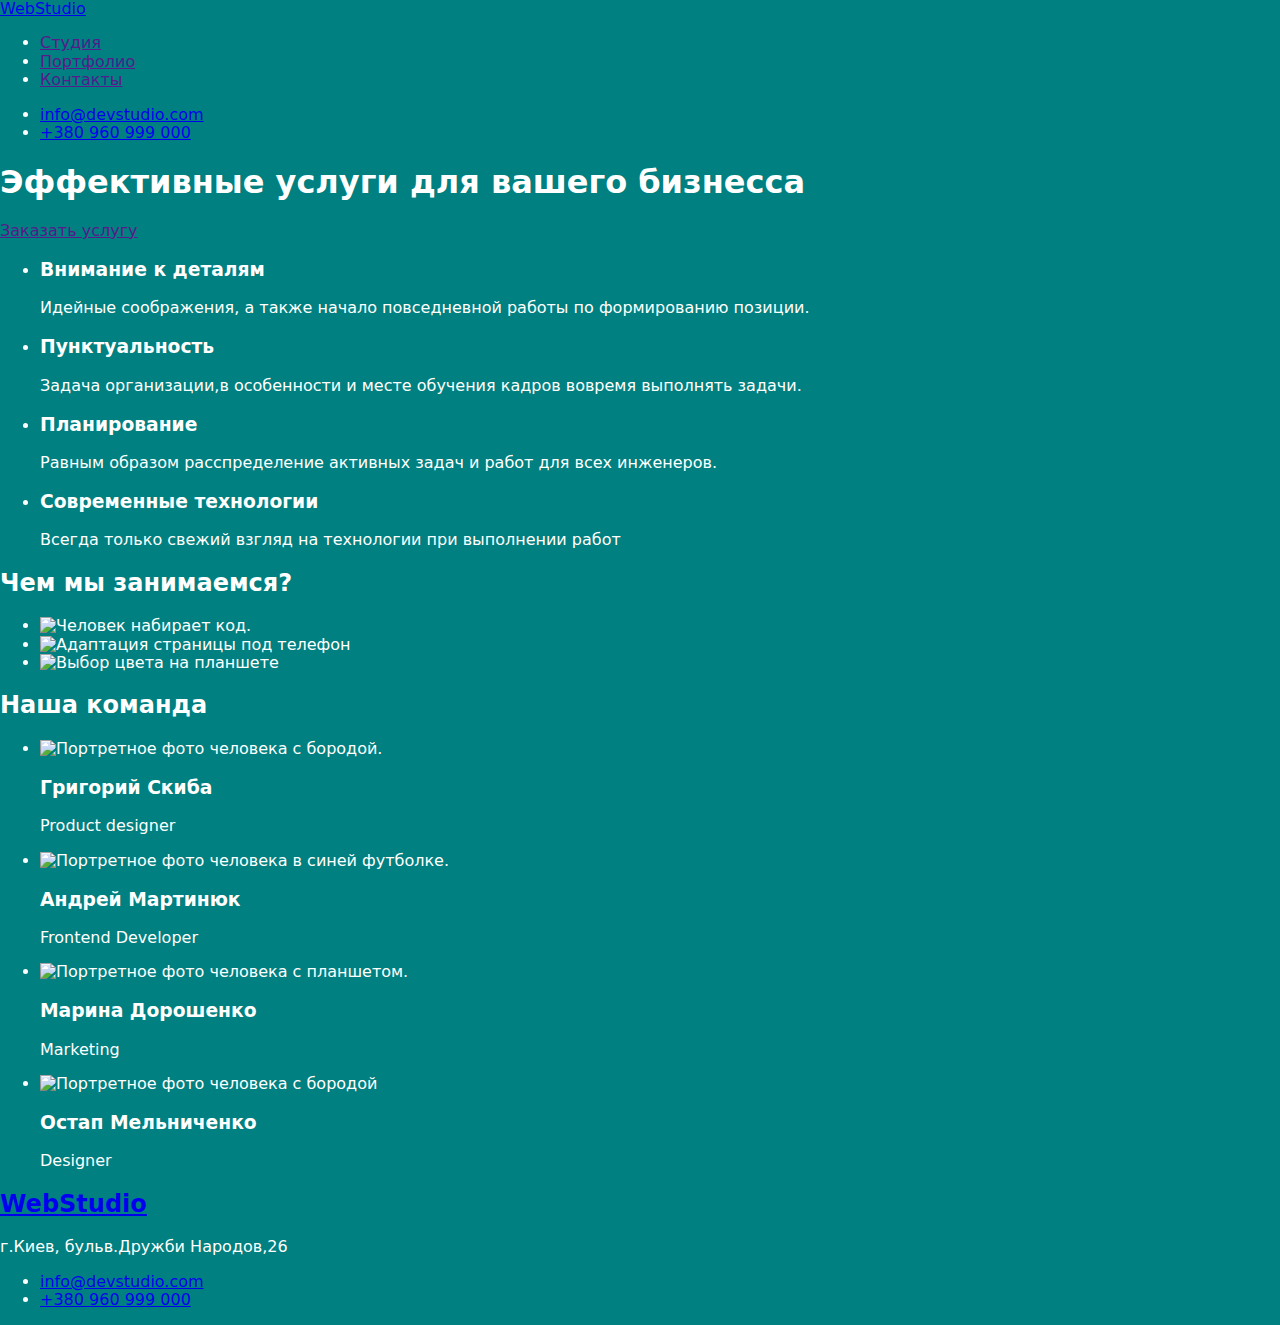
==== index.html @ 90fbcd04 "Add files via upload" ====
<!DOCTYPE html>
<html lang="en">
<head>
    <meta charset="UTF-8">
    <meta name="viewport" content="width=device-width, initial-scale=1.0">
    <title>Main</title>
    <link rel="stylesheet" href="https://cdnjs.cloudflare.com/ajax/libs/modern-normalize/1.0.0/modern-normalize.min.css">
    <link href="https://fonts.googleapis.com/css2?family=Raleway:wght@700&family=Roboto:wght@400;500;700;900&display=swap" rel="stylesheet">
    <link rel="stylesheet" href="./css/style.css">
    
</head>
<body class="page">
    <!--Шапка сайта-->
    <header>
        <nav>
            <a class="link logo-sec" href="./index.html"><span class="logo-first">Web</span>Studio</a>
            <ul class="list">
                <li><a class="link site-nav" href="">Студия</a></li>
                <li><a class="link site-nav" href="">Портфолио</a></li>
                <li><a class="link site-nav" href="">Контакты</a></li>
            </ul>
            <ul class="list">
                <li><a class="link" href="mailto:info@dewstudio.com">info@devstudio.com</a></li>
                <li><a class="link" href="tel:+380960999000">+380 960 999 000</a></li>
            </ul>
        </nav>
    </header>
    <!--Основной контент-->
    <main>
        <!--Заказать услугу-->
        <section>
            <h1 class="main">Эффективные услуги для вашего бизнесса</h1>
            <a class="link-btn" href="">Заказать услугу</a>
        </section>
        <!--Особенности-->
        <section>
            <h2 hidden>Особенности</h2>
            <ul class="list">
                <li>
                    <h3 class="item-list-header">Внимание к деталям</h3>
                    <p class="desc">Идейные соображения, а также начало повседневной работы по формированию позиции.</p>
                </li>
                <li>
                    <h3 class="item-list-header">Пунктуальность</h3>
                    <p class="desc">Задача организации,в особенности и месте обучения кадров вовремя выполнять задачи.</p>
                </li>
                <li>
                    <h3 class="item-list-header">Планирование</h3>
                    <p class="desc">Равным образом расспределение активных задач и работ для всех инженеров.</p>
                </li>
                <li>
                    <h3 class="item-list-header">Современные технологии</h3>
                    <p class="desc">Всегда только свежий взгляд на технологии при выполнении работ</p>
                </li>
            </ul>
        </section>
        <!--Специализация-->
        <section>
            <h2 class="subtitle">Чем мы занимаемся?</h2>
            <ul class="list">
                <li>
                    <img src="https://image.freepik.com/free-photo/a-businessman-sitts-at-the-table-and-works-behind-a-laptop-in-the-office-a-man-is-typing-on-a-laptop-a-message_116317-61.jpg" alt="Человек набирает код." width="370"/>
                </li>
                <li>
                    <img src="https://image.freepik.com/free-psd/laptop-computer-device-with-screen-mock-up-on-black-room_110893-1668.jpg" alt="Адаптация страницы под телефон" width="370"/>
                </li>
                <li>
                    <img src="https://image.freepik.com/free-photo/creative-graphic-designer-working-on-color-selection-and-color-swatches-drawing-on-graphics-tablet_28283-1282.jpg" alt="Выбор цвета на планшете" width="370"/>
                </li>
            </ul>
        </section>
        <!--Наша команда-->
        <section>
        <h2 class="subtitle">Наша команда</h2>
        <ul class="list">
            <li>
                <img src="https://image.freepik.com/free-photo/happy-man-with-long-thick-ginger-beard-has-friendly-smile_273609-16616.jpg" alt="Портретное фото человека с бородой." width="270"/>
                <h3>Григорий Скиба</h3>
                <p>Product designer</p>
            </li>
            <li>
                <img src="https://image.freepik.com/free-photo/bearded-portrait-of-a-young-guy-with-blue-tshirt_176420-27973.jpg" alt="Портретное фото человека в синей футболке." width="270"/>
                <h3>Андрей Мартинюк</h3>
                <p>Frontend Developer</p>
            </li>
            <li>
                <img src="https://image.freepik.com/free-photo/pretty-brunette-lady-have-a-videocall-using-wireless-headphones_231208-2823.jpg" alt="Портретное фото человека с планшетом." width="270"/>
                <h3>Марина Дорошенко</h3>
                <p>Marketing</p>
            </li>
            <li>
                <img src="https://image.freepik.com/free-photo/attractive-bearded-man-in-red-hat-with-broad-smile-showing-healthy-teeth_295783-1369.jpg" alt="Портретное фото человека с бородой" width="270"/>
                <h3>Остап Мельниченко</h3>
                <p>Designer</p>
            </li>
        </ul>    
        </section>

    </main>
    <!--Контакты-->
    <footer class="footer">
        <h2><a class="link logo-sec" href="./index.html"><span class="logo-first">Web</span>Studio</a></h2>
        <p class="adress">г.Киев, бульв.Дружби Народов,26</p>
        <ul class="list">
            <li><a class="link contact" href="mailto:info@dewstudio.com">info@devstudio.com</a></li>
            <li><a class="link contact" href="tel:+380960999000">+380 960 999 000</a></li>
        </ul>
    </footer>
</body>
</html>
---- css/style.css ----
body {
    background-color: teal;
    color: #fff;

}
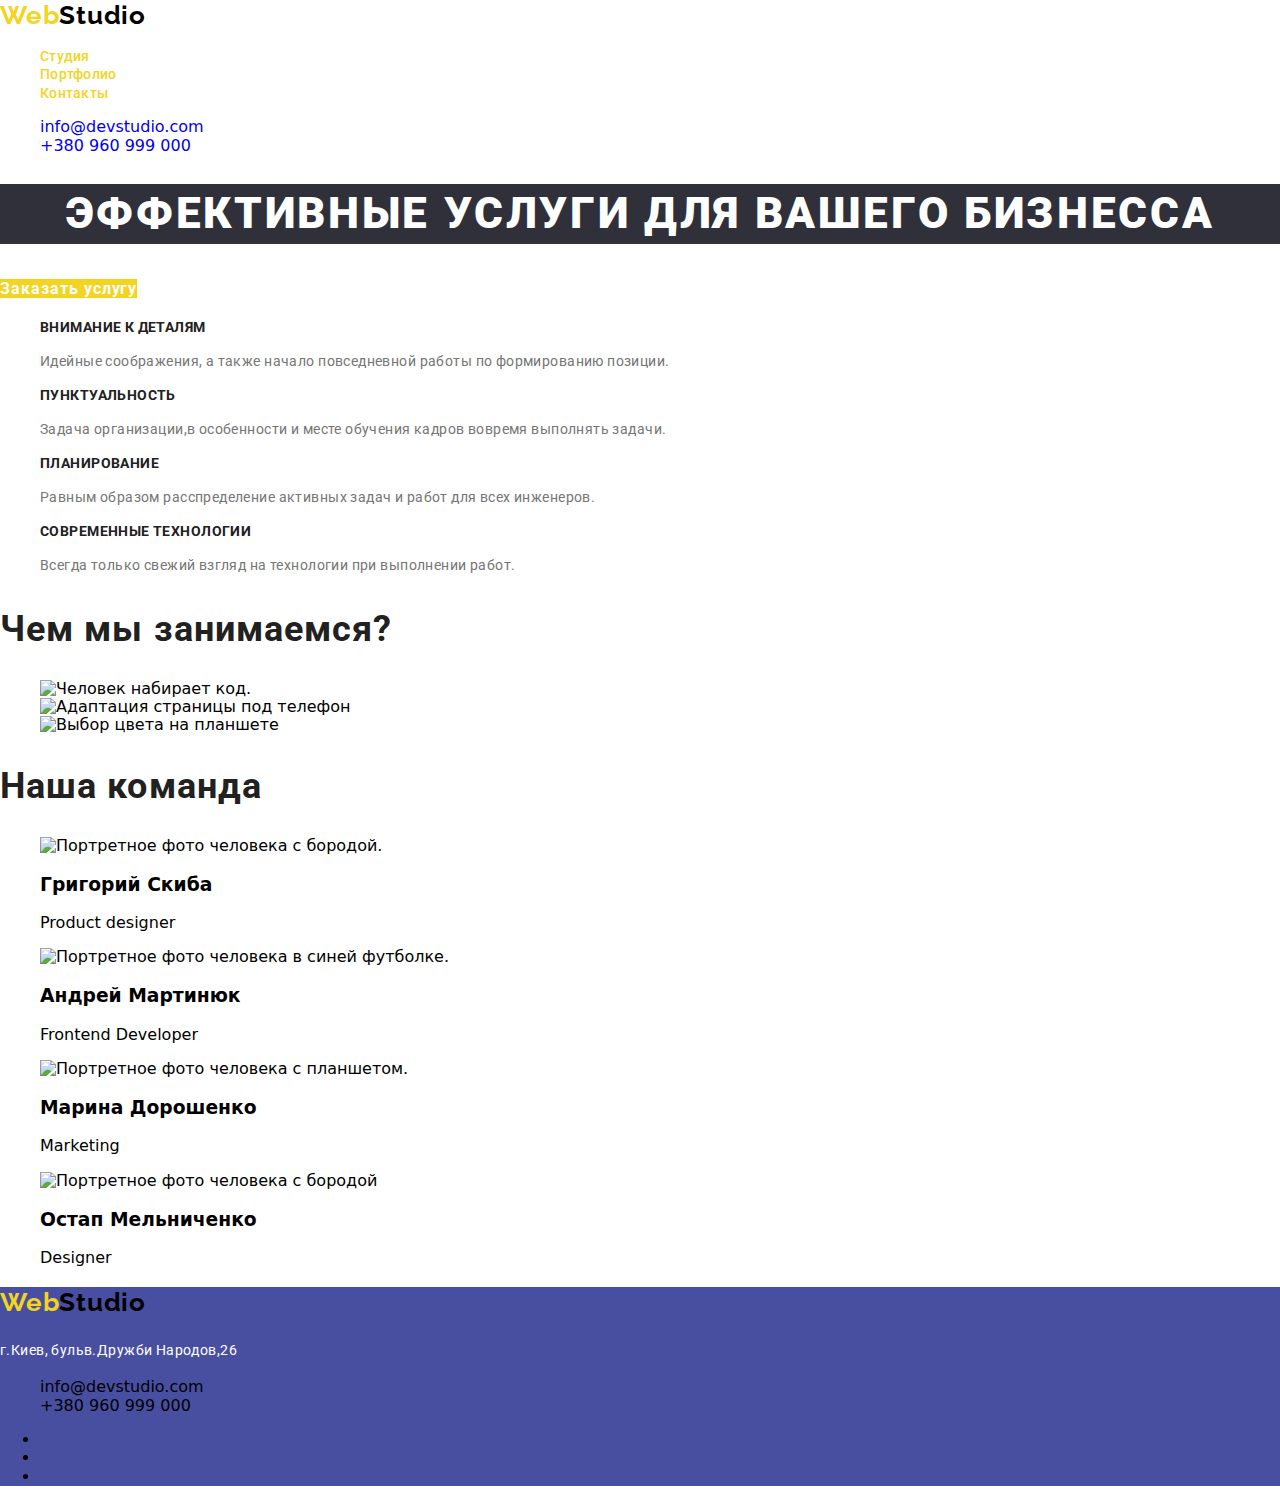
==== commit 2d441e86: "вніс зміни у футер" ====
--- a/index.html
+++ b/index.html
@@ -50,7 +50,7 @@
                 </li>
                 <li>
                     <h3 class="item-list-header">Современные технологии</h3>
-                    <p class="desc">Всегда только свежий взгляд на технологии при выполнении работ</p>
+                    <p class="desc">Всегда только свежий взгляд на технологии при выполнении работ.</p>
                 </li>
             </ul>
         </section>
@@ -105,6 +105,12 @@
             <li><a class="link contact" href="mailto:info@dewstudio.com">info@devstudio.com</a></li>
             <li><a class="link contact" href="tel:+380960999000">+380 960 999 000</a></li>
         </ul>
+        <ul>
+            <li>    <a href=""></a></li>
+            <li>    <a href=""></a></li>
+            <li>    <a href=""></a></li>
+            <p class="dec"></p>
+        </ul>
     </footer>
 </body>
 </html>--- a/css/style.css
+++ b/css/style.css
@@ -1,5 +1,111 @@
-body {
-    background-color: teal;
-    color: #fff;
+:root {
+    --title-text-color: #212121;
+    --p-text-color: #757575;
+    --highlight-color: #f3d421;
+}
 
+.logo-first {
+    color: var(--highlight-color);
+}
+.link {
+    text-decoration: none;
+}
+.site-nav {
+    font-family: Roboto;
+    font-style: normal;
+    font-weight: 500;
+    font-size: 14px;
+    line-height: 1.14;
+    letter-spacing: 0.02em;
+    color: var(--highlight-color);
+}
+.logo-sec {
+    font-family: Raleway;
+    font-style: normal;
+    font-weight: bold;
+    font-size: 26px;
+    line-height: 1.19em;
+    letter-spacing: 0.03em;
+    color: var(--title-text-color);
+    text-decoration: none;
+}
+  .main {
+    font-family: Roboto;
+    font-style: normal;
+    font-weight: 900;
+    font-size: 44px;
+    line-height: 1.36em;
+    text-align: center;
+    letter-spacing: 0.06em;
+    text-transform: uppercase;
+    color: #FFFFFF;
+    background-color: #2F303A;
+}
+.link-btn {
+    font-family: Roboto;
+    font-style: normal;
+    font-weight: bold;
+    font-size: 16px;
+    line-height: 1.9em;
+    letter-spacing: 0.06em;
+    color: #FFFFFF;
+    background-color: var(--highlight-color);
+    text-decoration: none;
+}
+.item-list-header {
+    font-family: Roboto;
+    font-style: normal;
+    font-weight: bold;
+    font-size: 14px;
+    line-height: 1.14em;
+    letter-spacing: 0.03em;
+    text-transform: uppercase;
+    color: var(--title-text-color);
+}
+.desc {
+    font-family: Roboto;
+    font-style: normal;
+    font-weight: normal;
+    font-size: 14px;
+    line-height: 1.71em;
+    letter-spacing: 0.03em;
+    color: var(--p-text-color);
+}
+.subtitle {
+    font-family: Roboto;
+    font-style: normal;
+    font-weight: bold;
+    font-size: 36px;
+    line-height: 1.17em;
+    letter-spacing: 0.03em;
+    color: var(--title-text-color);
+}
+.list {
+    list-style: none;
+}
+.footer {
+    /* width: 1600px;
+    height: 150px;
+    left: 0px;
+    top: 1000px; */
+    background: #484fa0;
+}
+.logo-sec {
+    color: rgb(0, 0, 0);
+}
+.adress {
+    font-family: Roboto;
+    font-style: normal;
+    font-weight: normal;
+    font-size: 14px;
+    line-height: 24px;
+    letter-spacing: 0.03em;
+    color: #FFFFFF;
+}
+.contact {
+    color:black;
+}
+.cl {
+    margin: 0;
+    padding: 90px;
 }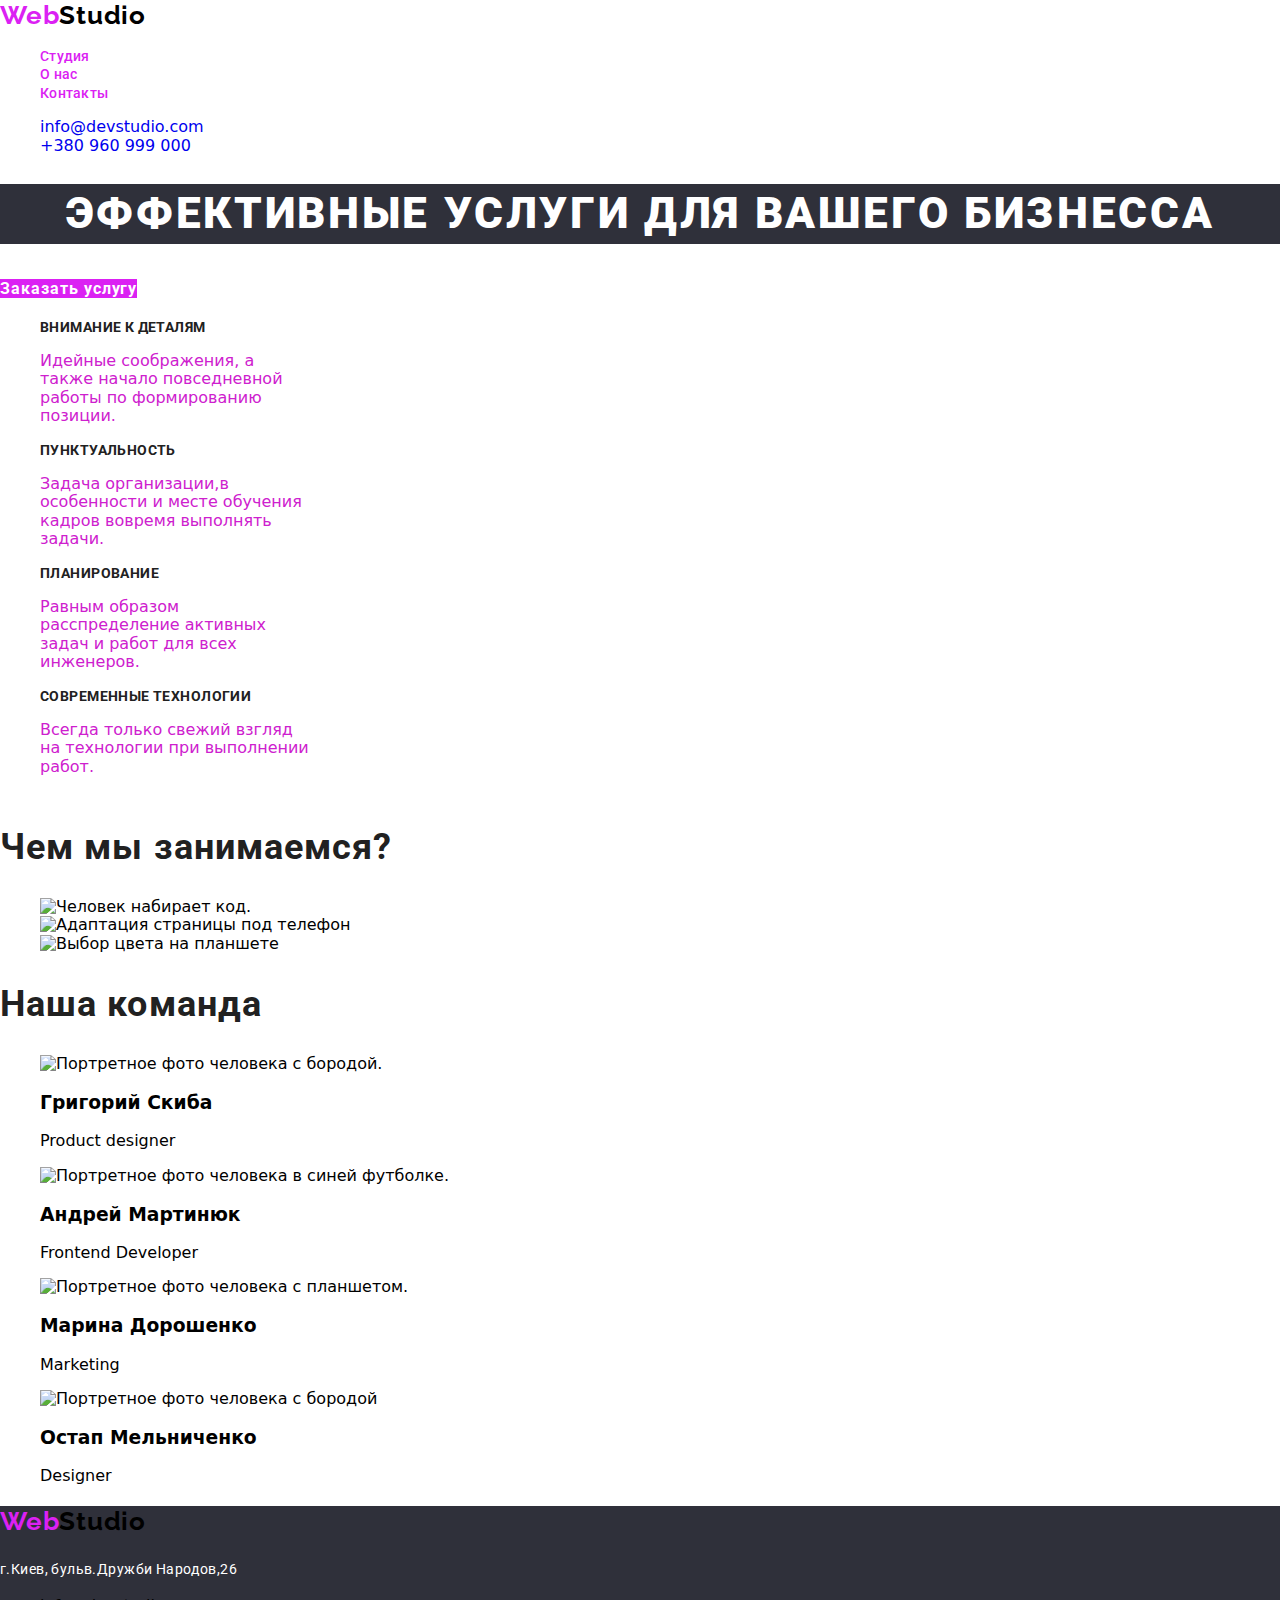
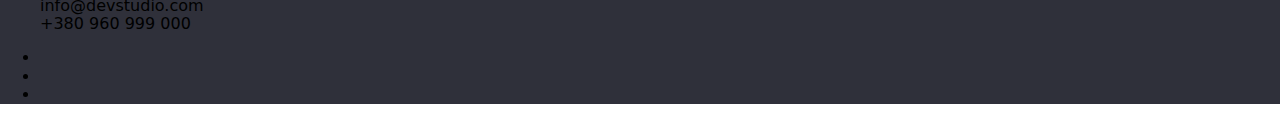
==== commit 536644b5: "додав ссилку на розділ про нас" ====
--- a/index.html
+++ b/index.html
@@ -16,7 +16,7 @@
             <a class="link logo-sec" href="./index.html"><span class="logo-first">Web</span>Studio</a>
             <ul class="list">
                 <li><a class="link site-nav" href="">Студия</a></li>
-                <li><a class="link site-nav" href="">Портфолио</a></li>
+                <li><a class="link site-nav" href="about.html">О нас</a></li>
                 <li><a class="link site-nav" href="">Контакты</a></li>
             </ul>
             <ul class="list">
@@ -38,19 +38,19 @@
             <ul class="list">
                 <li>
                     <h3 class="item-list-header">Внимание к деталям</h3>
-                    <p class="desc">Идейные соображения, а также начало повседневной работы по формированию позиции.</p>
+                    <p class="desc-box">Идейные соображения, а также начало повседневной работы по формированию позиции.</p>
                 </li>
                 <li>
                     <h3 class="item-list-header">Пунктуальность</h3>
-                    <p class="desc">Задача организации,в особенности и месте обучения кадров вовремя выполнять задачи.</p>
+                    <p class="desc-box">Задача организации,в особенности и месте обучения кадров вовремя выполнять задачи.</p>
                 </li>
                 <li>
                     <h3 class="item-list-header">Планирование</h3>
-                    <p class="desc">Равным образом расспределение активных задач и работ для всех инженеров.</p>
+                    <p class="desc-box">Равным образом расспределение активных задач и работ для всех инженеров.</p>
                 </li>
                 <li>
                     <h3 class="item-list-header">Современные технологии</h3>
-                    <p class="desc">Всегда только свежий взгляд на технологии при выполнении работ.</p>
+                    <p class="desc-box">Всегда только свежий взгляд на технологии при выполнении работ.</p>
                 </li>
             </ul>
         </section>
--- a/css/style.css
+++ b/css/style.css
@@ -1,7 +1,7 @@
 :root {
     --title-text-color: #212121;
-    --p-text-color: #757575;
-    --highlight-color: #f3d421;
+    --p-text-color: #945959;
+    --highlight-color: #db21f3;
 }
 
 .logo-first {
@@ -88,7 +88,7 @@
     height: 150px;
     left: 0px;
     top: 1000px; */
-    background: #484fa0;
+    background: #2F303A;
 }
 .logo-sec {
     color: rgb(0, 0, 0);
@@ -108,4 +108,12 @@
 .cl {
     margin: 0;
     padding: 90px;
-}+}
+.desc-box {
+    color: rgb(206, 32, 206);
+    width: 270px;
+    height: 75px;
+    left: 515px;
+    top: 800px
+    
+}
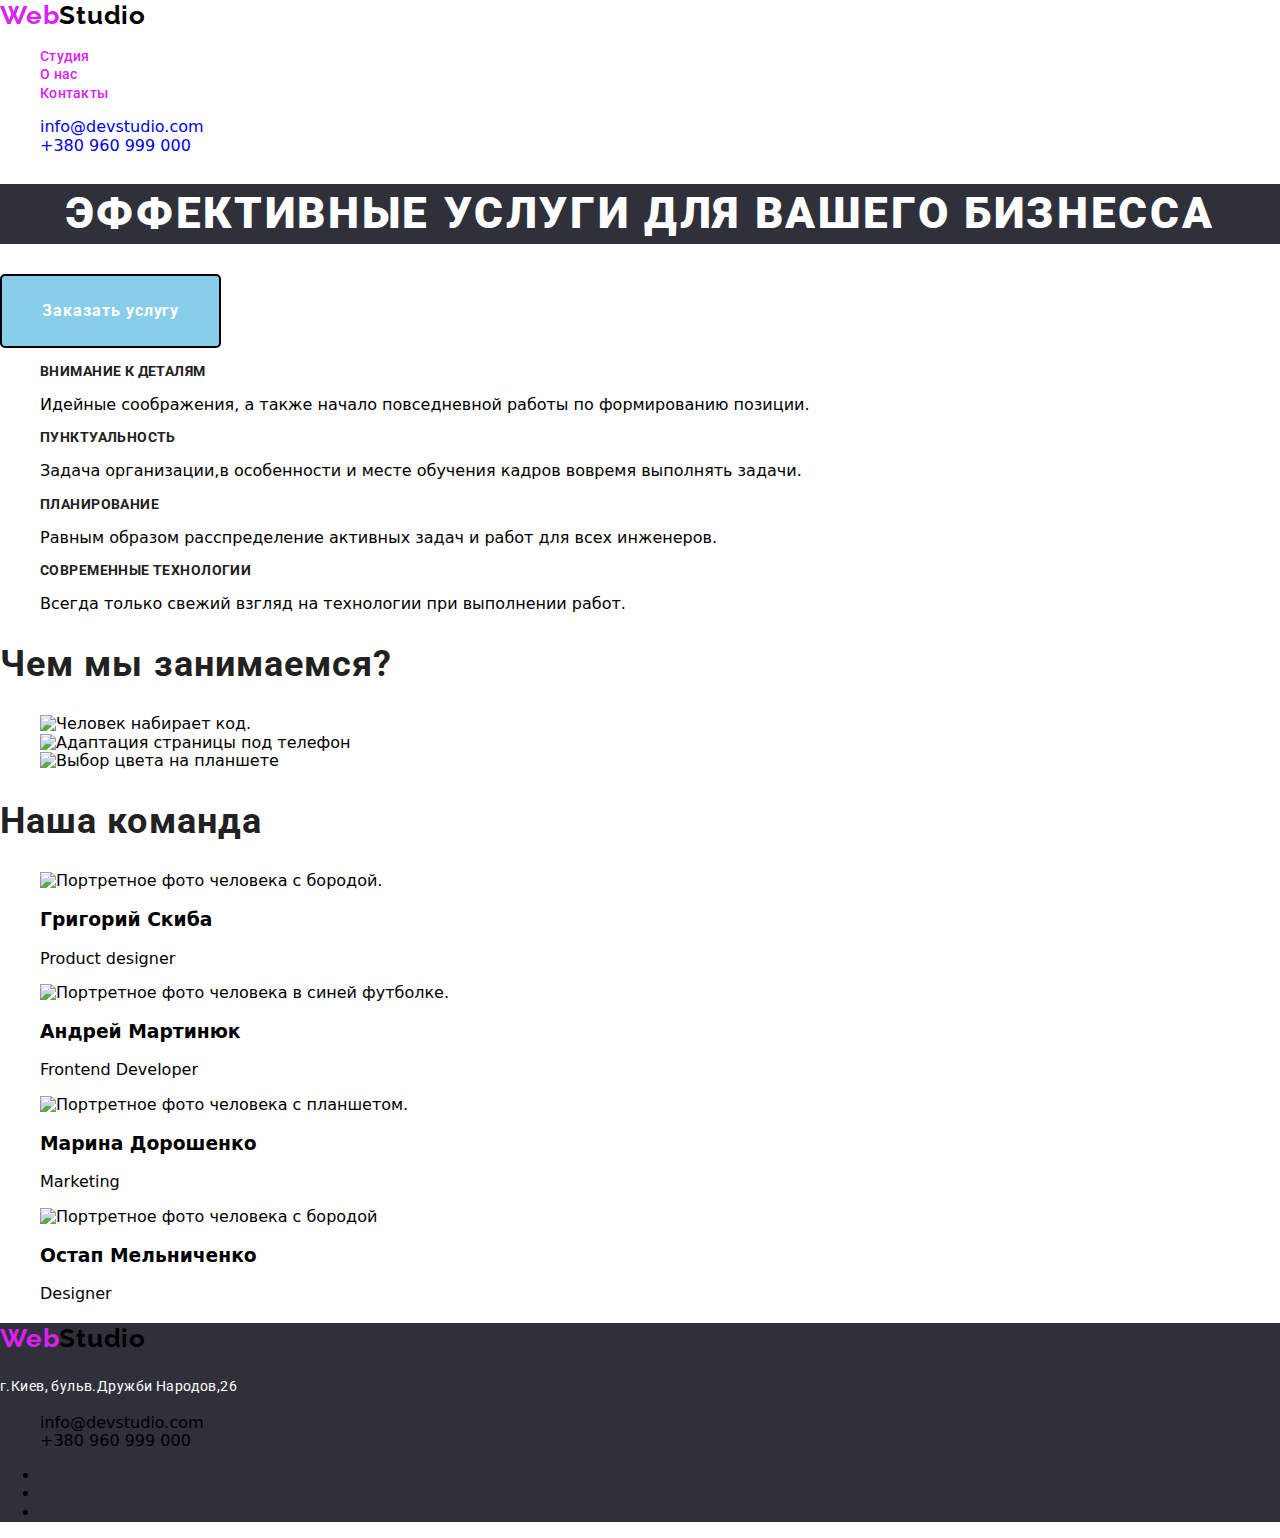
==== commit 42a812c3: "обнова" ====
--- a/index.html
+++ b/index.html
@@ -28,10 +28,13 @@
     <!--Основной контент-->
     <main>
         <!--Заказать услугу-->
+        
         <section>
             <h1 class="main">Эффективные услуги для вашего бизнесса</h1>
-            <a class="link-btn" href="">Заказать услугу</a>
+           <div class="con"> <a class="link-btn" href="">Заказать услугу</a></div>
+            
         </section>
+        
         <!--Особенности-->
         <section>
             <h2 hidden>Особенности</h2>
--- a/css/style.css
+++ b/css/style.css
@@ -109,11 +109,18 @@
     margin: 0;
     padding: 90px;
 }
-.desc-box {
-    color: rgb(206, 32, 206);
-    width: 270px;
-    height: 75px;
-    left: 515px;
-    top: 800px
-    
+.link-btn {
+    display: inline-block;
+    margin-left: auto;
+    margin-right: auto;
+    padding: 20px 40px;
+    border: 2px solid black;
+    border-radius: 5px;
+    background-color: skyblue;
+    color: white;
 }
+.con {
+    display: inline-block;
+    margin-left: auto;
+    margin-right: auto;
+}
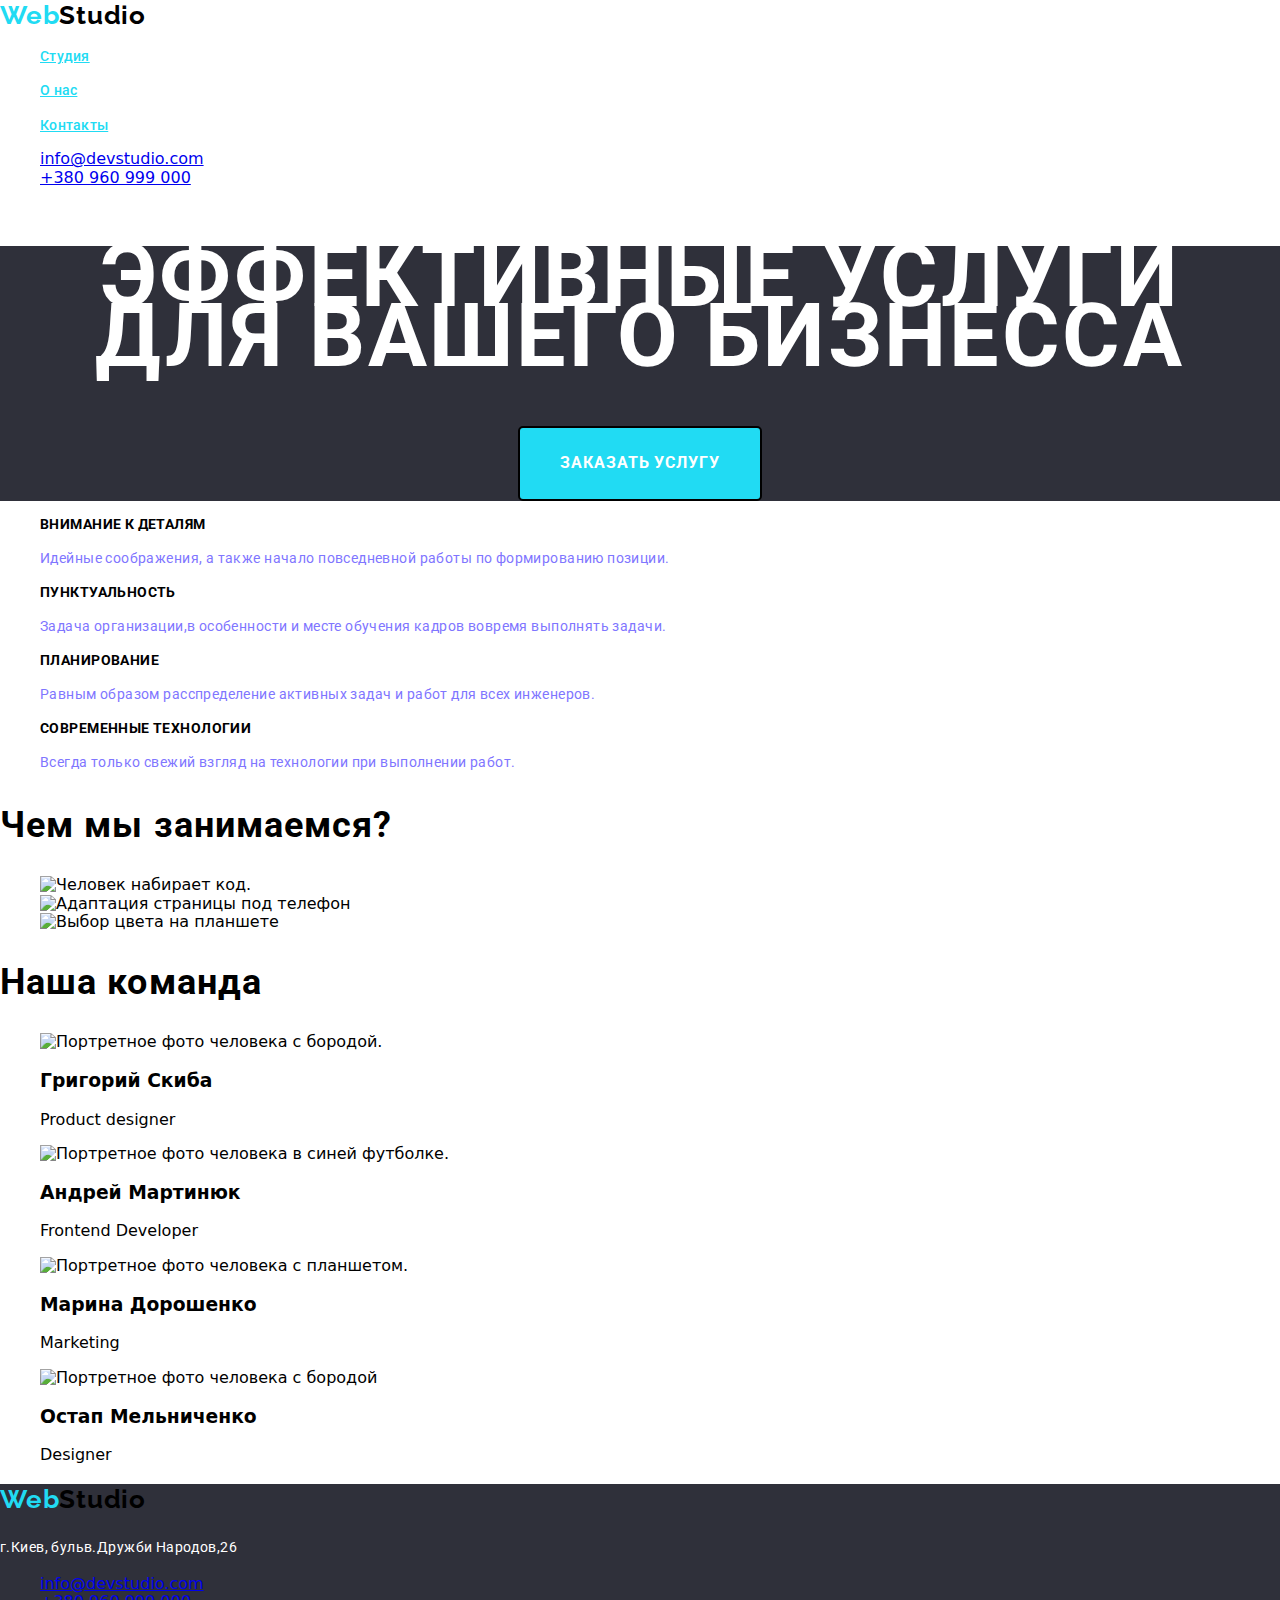
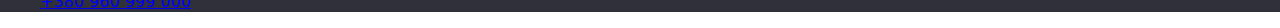
==== commit 09c2cec8: "зміни" ====
--- a/index.html
+++ b/index.html
@@ -9,29 +9,34 @@
     <link rel="stylesheet" href="./css/style.css">
     
 </head>
-<body class="page">
+<body>
     <!--Шапка сайта-->
     <header>
-        <nav>
-            <a class="link logo-sec" href="./index.html"><span class="logo-first">Web</span>Studio</a>
+        
+            <a class="logo-sec" href="./index.html"><span class="logo-first">Web</span>Studio</a>
             <ul class="list">
-                <li><a class="link site-nav" href="">Студия</a></li>
-                <li><a class="link site-nav" href="about.html">О нас</a></li>
-                <li><a class="link site-nav" href="">Контакты</a></li>
+                <li><a class="more" href="">Студия</a></li>
             </ul>
             <ul class="list">
-                <li><a class="link" href="mailto:info@dewstudio.com">info@devstudio.com</a></li>
-                <li><a class="link" href="tel:+380960999000">+380 960 999 000</a></li>
+                <li><a class="more" href="about.html">О нас</a></li>
             </ul>
-        </nav>
+            <ul class="list">
+                <li><a class="more" href="">Контакты</a></li>
+            </ul>
+            <nav>
+                <ul class="list">
+                    <li><a class="link" href="mailto:info@dewstudio.com">info@devstudio.com</a></li>
+                    <li><a class="link" href="tel:+380960999000">+380 960 999 000</a></li>
+                </ul>
+            </nav>
     </header>
     <!--Основной контент-->
     <main>
         <!--Заказать услугу-->
         
-        <section>
-            <h1 class="main">Эффективные услуги для вашего бизнесса</h1>
-           <div class="con"> <a class="link-btn" href="">Заказать услугу</a></div>
+        <section class="section">
+            <h1 class="slogan">Эффективные услуги для вашего бизнесса</h1>
+            <a class="link-btn" href="">Заказать услугу</a>
             
         </section>
         
@@ -40,25 +45,25 @@
             <h2 hidden>Особенности</h2>
             <ul class="list">
                 <li>
-                    <h3 class="item-list-header">Внимание к деталям</h3>
-                    <p class="desc-box">Идейные соображения, а также начало повседневной работы по формированию позиции.</p>
+                    <h3 class="text">Внимание к деталям</h3>
+                    <p class="desc">Идейные соображения, а также начало повседневной работы по формированию позиции.</p>
                 </li>
                 <li>
-                    <h3 class="item-list-header">Пунктуальность</h3>
-                    <p class="desc-box">Задача организации,в особенности и месте обучения кадров вовремя выполнять задачи.</p>
+                    <h3 class="text">Пунктуальность</h3>
+                    <p class="desc">Задача организации,в особенности и месте обучения кадров вовремя выполнять задачи.</p>
                 </li>
                 <li>
-                    <h3 class="item-list-header">Планирование</h3>
-                    <p class="desc-box">Равным образом расспределение активных задач и работ для всех инженеров.</p>
+                    <h3 class="text">Планирование</h3>
+                    <p class="desc">Равным образом расспределение активных задач и работ для всех инженеров.</p>
                 </li>
                 <li>
-                    <h3 class="item-list-header">Современные технологии</h3>
-                    <p class="desc-box">Всегда только свежий взгляд на технологии при выполнении работ.</p>
+                    <h3 class="text">Современные технологии</h3>
+                    <p class="desc">Всегда только свежий взгляд на технологии при выполнении работ.</p>
                 </li>
             </ul>
         </section>
         <!--Специализация-->
-        <section>
+        <section class="benefits">
             <h2 class="subtitle">Чем мы занимаемся?</h2>
             <ul class="list">
                 <li>
@@ -102,18 +107,13 @@
     </main>
     <!--Контакты-->
     <footer class="footer">
-        <h2><a class="link logo-sec" href="./index.html"><span class="logo-first">Web</span>Studio</a></h2>
-        <p class="adress">г.Киев, бульв.Дружби Народов,26</p>
+        <h2><a class="logo-sec" href="./index.html"><span class="logo-first">Web</span>Studio</a></h2>
+        <p class="nav-text">г.Киев, бульв.Дружби Народов,26</p>
         <ul class="list">
-            <li><a class="link contact" href="mailto:info@dewstudio.com">info@devstudio.com</a></li>
-            <li><a class="link contact" href="tel:+380960999000">+380 960 999 000</a></li>
+            <li><a href="mailto:info@dewstudio.com">info@devstudio.com</a></li>
+            <li><a href="tel:+380960999000">+380 960 999 000</a></li>
         </ul>
-        <ul>
-            <li>    <a href=""></a></li>
-            <li>    <a href=""></a></li>
-            <li>    <a href=""></a></li>
-            <p class="dec"></p>
-        </ul>
+  
     </footer>
 </body>
 </html>--- a/css/style.css
+++ b/css/style.css
@@ -1,24 +1,17 @@
 :root {
-    --title-text-color: #212121;
-    --p-text-color: #945959;
-    --highlight-color: #db21f3;
+    --title-text-color:black;
+    --p-text-color:rgb(127, 118, 255);
+    --highlight-color: #21dbf3;
 }
-
+/*отключение точек в списке*/
+.list {
+    list-style: none;
+}
+/*цвет первой части логотипа сайта*/
 .logo-first {
     color: var(--highlight-color);
 }
-.link {
-    text-decoration: none;
-}
-.site-nav {
-    font-family: Roboto;
-    font-style: normal;
-    font-weight: 500;
-    font-size: 14px;
-    line-height: 1.14;
-    letter-spacing: 0.02em;
-    color: var(--highlight-color);
-}
+/*стиль второй части логотипа сайта*/
 .logo-sec {
     font-family: Raleway;
     font-style: normal;
@@ -29,7 +22,21 @@
     color: var(--title-text-color);
     text-decoration: none;
 }
-  .main {
+/*стиль списка шапки сайта*/
+.more {
+    margin-left: auto;
+    margin-right: auto;
+    text-align: center;
+    font-family: Roboto;
+    font-style: normal;
+    font-weight: 500;
+    font-size: 14px;
+    line-height: 1.14;
+    letter-spacing: 0.02em;
+    color: var(--highlight-color);
+}
+/*стиль секции заказать услугу*/
+.section {
     font-family: Roboto;
     font-style: normal;
     font-weight: 900;
@@ -41,7 +48,16 @@
     color: #FFFFFF;
     background-color: #2F303A;
 }
+/*стиль конкретно кнопки заказать услугу*/
 .link-btn {
+    display: inline-block;
+    margin-left: auto;
+    margin-right: auto;
+    padding: 20px 40px;
+    border: 2px solid black;
+    border-radius: 5px;
+    background-color: skyblue;
+    color: white;
     font-family: Roboto;
     font-style: normal;
     font-weight: bold;
@@ -52,7 +68,8 @@
     background-color: var(--highlight-color);
     text-decoration: none;
 }
-.item-list-header {
+/*стиль секции особенности*/
+.text {
     font-family: Roboto;
     font-style: normal;
     font-weight: bold;
@@ -62,6 +79,7 @@
     text-transform: uppercase;
     color: var(--title-text-color);
 }
+/*стиль описания секции особенности*/
 .desc {
     font-family: Roboto;
     font-style: normal;
@@ -71,6 +89,7 @@
     letter-spacing: 0.03em;
     color: var(--p-text-color);
 }
+/*стиль подзаголовка секций специализация и наша команда*/
 .subtitle {
     font-family: Roboto;
     font-style: normal;
@@ -80,9 +99,6 @@
     letter-spacing: 0.03em;
     color: var(--title-text-color);
 }
-.list {
-    list-style: none;
-}
 .footer {
     /* width: 1600px;
     height: 150px;
@@ -90,10 +106,12 @@
     top: 1000px; */
     background: #2F303A;
 }
+/*цвет первой части логотипа в футере*/
 .logo-sec {
     color: rgb(0, 0, 0);
 }
-.adress {
+/*стиль навигации (телефон,адрес) в футере*/
+.nav-text {
     font-family: Roboto;
     font-style: normal;
     font-weight: normal;
@@ -102,25 +120,3 @@
     letter-spacing: 0.03em;
     color: #FFFFFF;
 }
-.contact {
-    color:black;
-}
-.cl {
-    margin: 0;
-    padding: 90px;
-}
-.link-btn {
-    display: inline-block;
-    margin-left: auto;
-    margin-right: auto;
-    padding: 20px 40px;
-    border: 2px solid black;
-    border-radius: 5px;
-    background-color: skyblue;
-    color: white;
-}
-.con {
-    display: inline-block;
-    margin-left: auto;
-    margin-right: auto;
-}
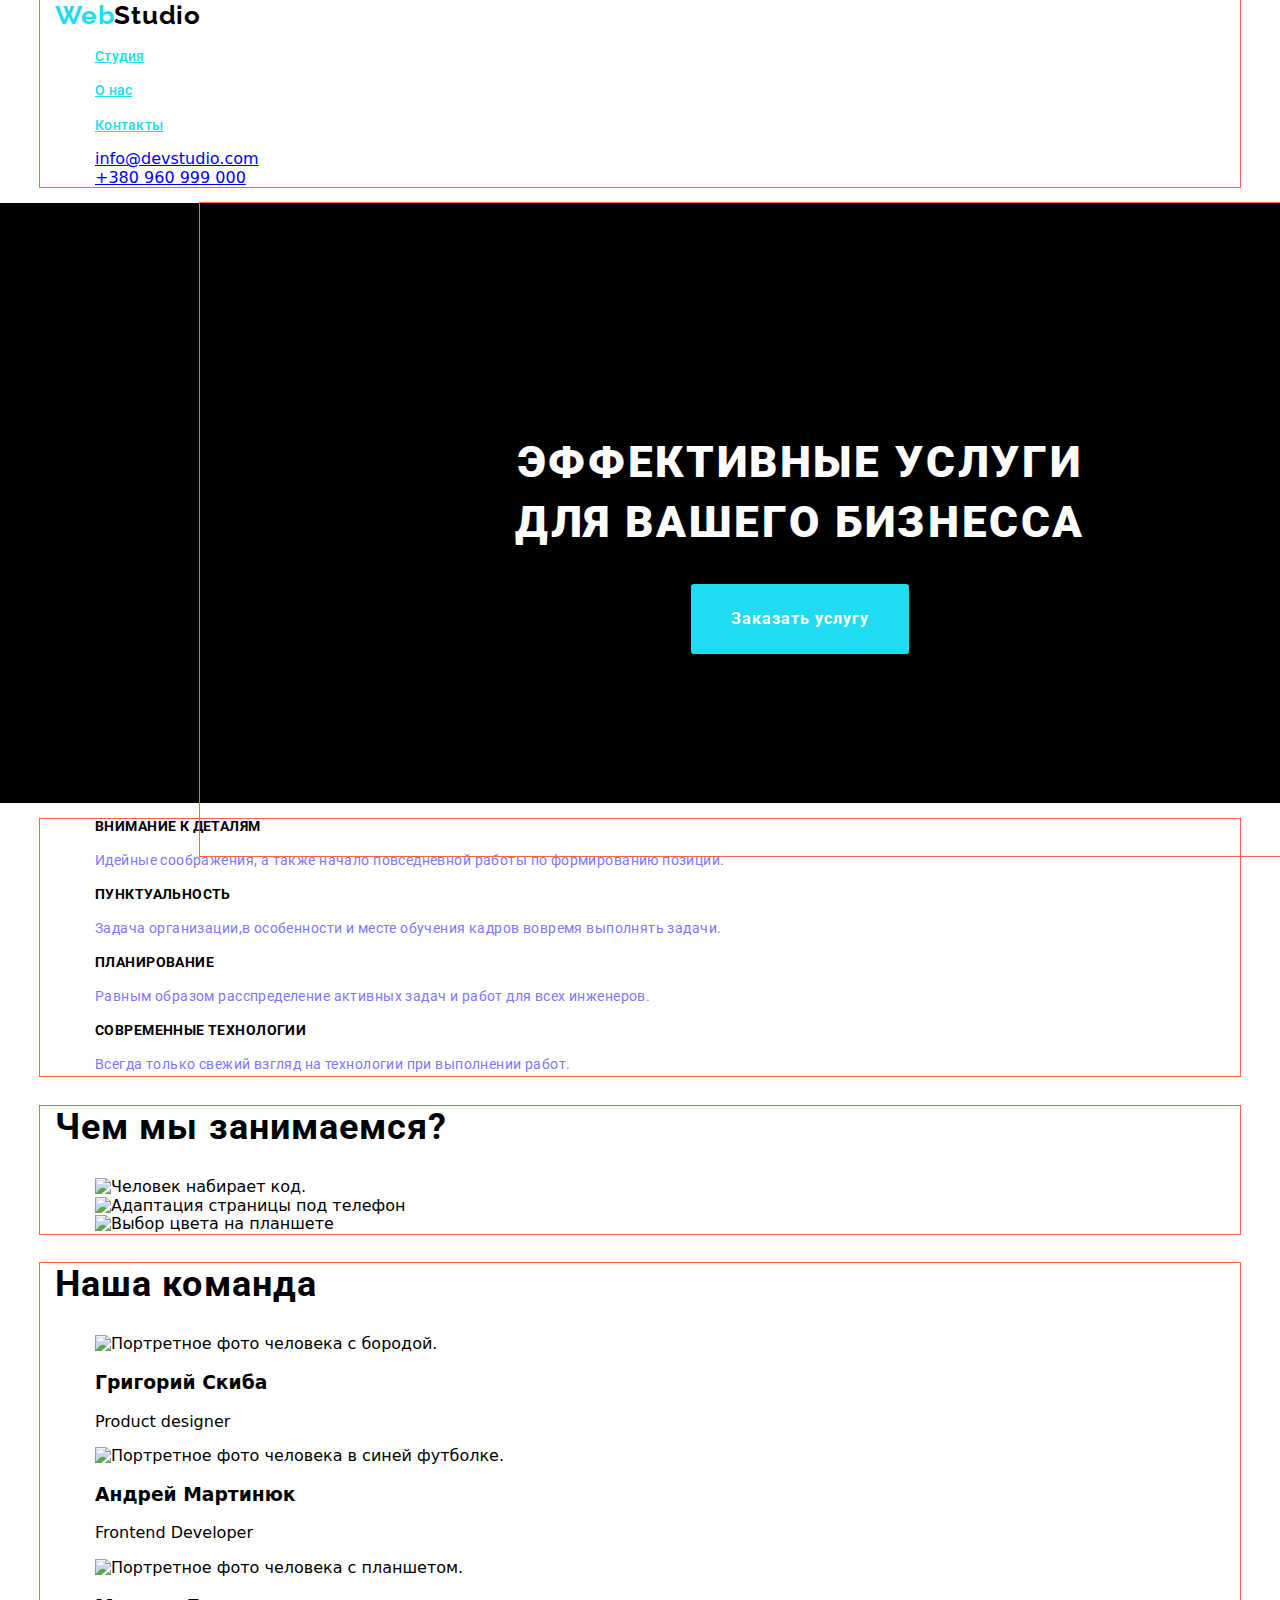
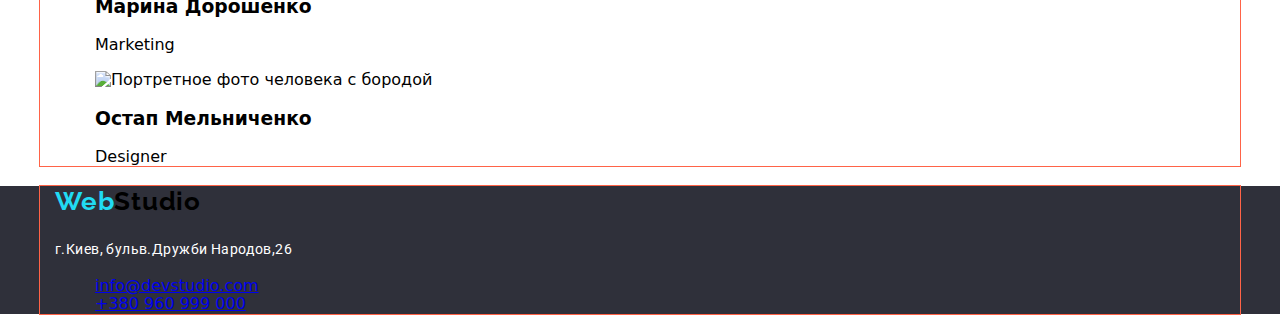
==== commit 965d9884: "правильні зміни" ====
--- a/index.html
+++ b/index.html
@@ -6,12 +6,12 @@
     <title>Main</title>
     <link rel="stylesheet" href="https://cdnjs.cloudflare.com/ajax/libs/modern-normalize/1.0.0/modern-normalize.min.css">
     <link href="https://fonts.googleapis.com/css2?family=Raleway:wght@700&family=Roboto:wght@400;500;700;900&display=swap" rel="stylesheet">
-    <link rel="stylesheet" href="./css/style.css">
+    <link rel="stylesheet" href="./css/index.css">
     
 </head>
 <body>
     <!--Шапка сайта-->
-    <header>
+    <header class="container">
         
             <a class="logo-sec" href="./index.html"><span class="logo-first">Web</span>Studio</a>
             <ul class="list">
@@ -34,86 +34,97 @@
     <main>
         <!--Заказать услугу-->
         
-        <section class="section">
-            <h1 class="slogan">Эффективные услуги для вашего бизнесса</h1>
-            <a class="link-btn" href="">Заказать услугу</a>
-            
-        </section>
+            <section class="section">
+                <div class="container">
+                    <div class="block">
+                        <h1 class="slogan">Эффективные услуги <br> для вашего бизнесса</h1>
+                        <button class="link-btn">Заказать услугу</button>
+                    </div>
+                    
+                </div>
+            </section>
         
         <!--Особенности-->
         <section>
-            <h2 hidden>Особенности</h2>
-            <ul class="list">
-                <li>
-                    <h3 class="text">Внимание к деталям</h3>
-                    <p class="desc">Идейные соображения, а также начало повседневной работы по формированию позиции.</p>
-                </li>
-                <li>
-                    <h3 class="text">Пунктуальность</h3>
-                    <p class="desc">Задача организации,в особенности и месте обучения кадров вовремя выполнять задачи.</p>
-                </li>
-                <li>
-                    <h3 class="text">Планирование</h3>
-                    <p class="desc">Равным образом расспределение активных задач и работ для всех инженеров.</p>
-                </li>
-                <li>
-                    <h3 class="text">Современные технологии</h3>
-                    <p class="desc">Всегда только свежий взгляд на технологии при выполнении работ.</p>
-                </li>
-            </ul>
+            <div class="container">
+                <h2 hidden>Особенности</h2>
+                <ul class="list">
+                    <li>
+                        <h3 class="text">Внимание к деталям</h3>
+                        <p class="desc">Идейные соображения, а также начало повседневной работы по формированию позиции.</p>
+                    </li>
+                    <li>
+                        <h3 class="text">Пунктуальность</h3>
+                        <p class="desc">Задача организации,в особенности и месте обучения кадров вовремя выполнять задачи.</p>
+                    </li>
+                    <li>
+                        <h3 class="text">Планирование</h3>
+                        <p class="desc">Равным образом расспределение активных задач и работ для всех инженеров.</p>
+                    </li>
+                    <li>
+                        <h3 class="text">Современные технологии</h3>
+                        <p class="desc">Всегда только свежий взгляд на технологии при выполнении работ.</p>
+                    </li>
+                </ul>
+            </div>
         </section>
         <!--Специализация-->
         <section class="benefits">
-            <h2 class="subtitle">Чем мы занимаемся?</h2>
-            <ul class="list">
-                <li>
-                    <img src="https://image.freepik.com/free-photo/a-businessman-sitts-at-the-table-and-works-behind-a-laptop-in-the-office-a-man-is-typing-on-a-laptop-a-message_116317-61.jpg" alt="Человек набирает код." width="370"/>
-                </li>
-                <li>
-                    <img src="https://image.freepik.com/free-psd/laptop-computer-device-with-screen-mock-up-on-black-room_110893-1668.jpg" alt="Адаптация страницы под телефон" width="370"/>
-                </li>
-                <li>
-                    <img src="https://image.freepik.com/free-photo/creative-graphic-designer-working-on-color-selection-and-color-swatches-drawing-on-graphics-tablet_28283-1282.jpg" alt="Выбор цвета на планшете" width="370"/>
-                </li>
-            </ul>
+            <div class="container">
+                <h2 class="subtitle">Чем мы занимаемся?</h2>
+                <ul class="list">
+                    <li>
+                        <img src="https://image.freepik.com/free-photo/a-businessman-sitts-at-the-table-and-works-behind-a-laptop-in-the-office-a-man-is-typing-on-a-laptop-a-message_116317-61.jpg" alt="Человек набирает код." width="370"/>
+                    </li>
+                    <li>
+                        <img src="https://image.freepik.com/free-psd/laptop-computer-device-with-screen-mock-up-on-black-room_110893-1668.jpg" alt="Адаптация страницы под телефон" width="370"/>
+                    </li>
+                    <li>
+                        <img src="https://image.freepik.com/free-photo/creative-graphic-designer-working-on-color-selection-and-color-swatches-drawing-on-graphics-tablet_28283-1282.jpg" alt="Выбор цвета на планшете" width="370"/>
+                    </li>
+                </ul>
+            </div>
         </section>
         <!--Наша команда-->
         <section>
-        <h2 class="subtitle">Наша команда</h2>
-        <ul class="list">
-            <li>
-                <img src="https://image.freepik.com/free-photo/happy-man-with-long-thick-ginger-beard-has-friendly-smile_273609-16616.jpg" alt="Портретное фото человека с бородой." width="270"/>
-                <h3>Григорий Скиба</h3>
-                <p>Product designer</p>
-            </li>
-            <li>
-                <img src="https://image.freepik.com/free-photo/bearded-portrait-of-a-young-guy-with-blue-tshirt_176420-27973.jpg" alt="Портретное фото человека в синей футболке." width="270"/>
-                <h3>Андрей Мартинюк</h3>
-                <p>Frontend Developer</p>
-            </li>
-            <li>
-                <img src="https://image.freepik.com/free-photo/pretty-brunette-lady-have-a-videocall-using-wireless-headphones_231208-2823.jpg" alt="Портретное фото человека с планшетом." width="270"/>
-                <h3>Марина Дорошенко</h3>
-                <p>Marketing</p>
-            </li>
-            <li>
-                <img src="https://image.freepik.com/free-photo/attractive-bearded-man-in-red-hat-with-broad-smile-showing-healthy-teeth_295783-1369.jpg" alt="Портретное фото человека с бородой" width="270"/>
-                <h3>Остап Мельниченко</h3>
-                <p>Designer</p>
-            </li>
-        </ul>    
+        <div class="container">
+            <h2 class="subtitle">Наша команда</h2>
+            <ul class="list">
+                <li>
+                    <img src="https://image.freepik.com/free-photo/happy-man-with-long-thick-ginger-beard-has-friendly-smile_273609-16616.jpg" alt="Портретное фото человека с бородой." width="270"/>
+                    <h3>Григорий Скиба</h3>
+                    <p>Product designer</p>
+                </li>
+                <li>
+                    <img src="https://image.freepik.com/free-photo/bearded-portrait-of-a-young-guy-with-blue-tshirt_176420-27973.jpg" alt="Портретное фото человека в синей футболке." width="270"/>
+                    <h3>Андрей Мартинюк</h3>
+                    <p>Frontend Developer</p>
+                </li>
+                <li>
+                    <img src="https://image.freepik.com/free-photo/pretty-brunette-lady-have-a-videocall-using-wireless-headphones_231208-2823.jpg" alt="Портретное фото человека с планшетом." width="270"/>
+                    <h3>Марина Дорошенко</h3>
+                    <p>Marketing</p>
+                </li>
+                <li>
+                    <img src="https://image.freepik.com/free-photo/attractive-bearded-man-in-red-hat-with-broad-smile-showing-healthy-teeth_295783-1369.jpg" alt="Портретное фото человека с бородой" width="270"/>
+                    <h3>Остап Мельниченко</h3>
+                    <p>Designer</p>
+                </li>
+            </ul>
+        </div>    
         </section>
 
     </main>
     <!--Контакты-->
     <footer class="footer">
-        <h2><a class="logo-sec" href="./index.html"><span class="logo-first">Web</span>Studio</a></h2>
-        <p class="nav-text">г.Киев, бульв.Дружби Народов,26</p>
-        <ul class="list">
-            <li><a href="mailto:info@dewstudio.com">info@devstudio.com</a></li>
-            <li><a href="tel:+380960999000">+380 960 999 000</a></li>
-        </ul>
-  
+        <div class="container">
+            <h2><a class="logo-sec" href="./index.html"><span class="logo-first">Web</span>Studio</a></h2>
+            <p class="nav-text">г.Киев, бульв.Дружби Народов,26</p>
+            <ul class="list">
+                <li><a href="mailto:info@dewstudio.com">info@devstudio.com</a></li>
+                <li><a href="tel:+380960999000">+380 960 999 000</a></li>
+            </ul>
+        </div>
     </footer>
 </body>
 </html>--- a/css/index.css
+++ b/css/index.css
@@ -0,0 +1,146 @@
+:root {
+    --title-text-color:black;
+    --p-text-color:rgb(127, 118, 255);
+    --highlight-color: #21dbf3;
+}
+.container {
+    padding-left: 15px;
+    padding-right: 15px;
+    width: 1200px;
+    outline: 1px solid tomato;
+    margin-right: auto;
+    margin-left: auto
+}
+/*отключение точек в списке*/
+.list {
+    list-style: none;
+}
+/*цвет первой части логотипа сайта*/
+.logo-first {
+    color: var(--highlight-color);
+}
+/*стиль второй части логотипа сайта*/
+.logo-sec {
+    font-family: Raleway;
+    font-style: normal;
+    font-weight: bold;
+    font-size: 26px;
+    line-height: 1.19em;
+    letter-spacing: 0.03em;
+    color: var(--title-text-color);
+    text-decoration: none;
+}
+/*стиль списка шапки сайта*/
+.more {
+    text-align: center;
+    font-family: Roboto;
+    font-style: normal;
+    font-weight: 500;
+    font-size: 14px;
+    line-height: 1.14;
+    letter-spacing: 0.02em;
+    color: var(--highlight-color);
+}
+
+.section {
+    display: block;
+    text-align: center;
+    background-color: black;
+    width: 1600px;
+    height: 600px;
+    margin-left: auto;
+    margin-right: auto;
+}
+
+.block {
+    padding-top: 200px;
+    padding-bottom: 200px;
+}
+
+/*слоган эффективные услуги для вашего бизнесса*/
+.slogan {
+
+    font-family: Roboto;
+    font-style: normal;
+    font-weight: 900;
+    font-size: 44px;
+    line-height: 60px;
+    text-align: center;
+    letter-spacing: 0.06em;
+    text-transform: uppercase;
+    color: #FFFFFF;
+}
+
+/*стиль конкретно кнопки заказать услугу*/
+.link-btn {
+
+    display: inline-block;
+    padding: 20px 40px;
+    border: 2px solid black;
+    border-radius: 5px;
+    background-color: skyblue;
+    color: white;
+    font-family: Roboto;
+    font-style: normal;
+    font-weight: bold;
+    font-size: 16px;
+    line-height: 30px;
+    letter-spacing: 0.06em;
+    color: #FFFFFF;
+    background-color: var(--highlight-color);
+    text-decoration: none;
+}
+
+
+/*стиль секции особенности*/
+.text {
+    font-family: Roboto;
+    font-style: normal;
+    font-weight: bold;
+    font-size: 14px;
+    line-height: 1.14em;
+    letter-spacing: 0.03em;
+    text-transform: uppercase;
+    color: var(--title-text-color);
+}
+/*стиль описания секции особенности*/
+.desc {
+    font-family: Roboto;
+    font-style: normal;
+    font-weight: normal;
+    font-size: 14px;
+    line-height: 1.71em;
+    letter-spacing: 0.03em;
+    color: var(--p-text-color);
+}
+/*стиль подзаголовка секций специализация и наша команда*/
+.subtitle {
+    font-family: Roboto;
+    font-style: normal;
+    font-weight: bold;
+    font-size: 36px;
+    line-height: 1.17em;
+    letter-spacing: 0.03em;
+    color: var(--title-text-color);
+}
+.footer {
+    /* width: 1600px;
+    height: 150px;
+    left: 0px;
+    top: 1000px; */
+    background: #2F303A;
+}
+/*цвет первой части логотипа в футере*/
+.logo-sec {
+    color: rgb(0, 0, 0);
+}
+/*стиль навигации (телефон,адрес) в футере*/
+.nav-text {
+    font-family: Roboto;
+    font-style: normal;
+    font-weight: normal;
+    font-size: 14px;
+    line-height: 24px;
+    letter-spacing: 0.03em;
+    color: #FFFFFF;
+}
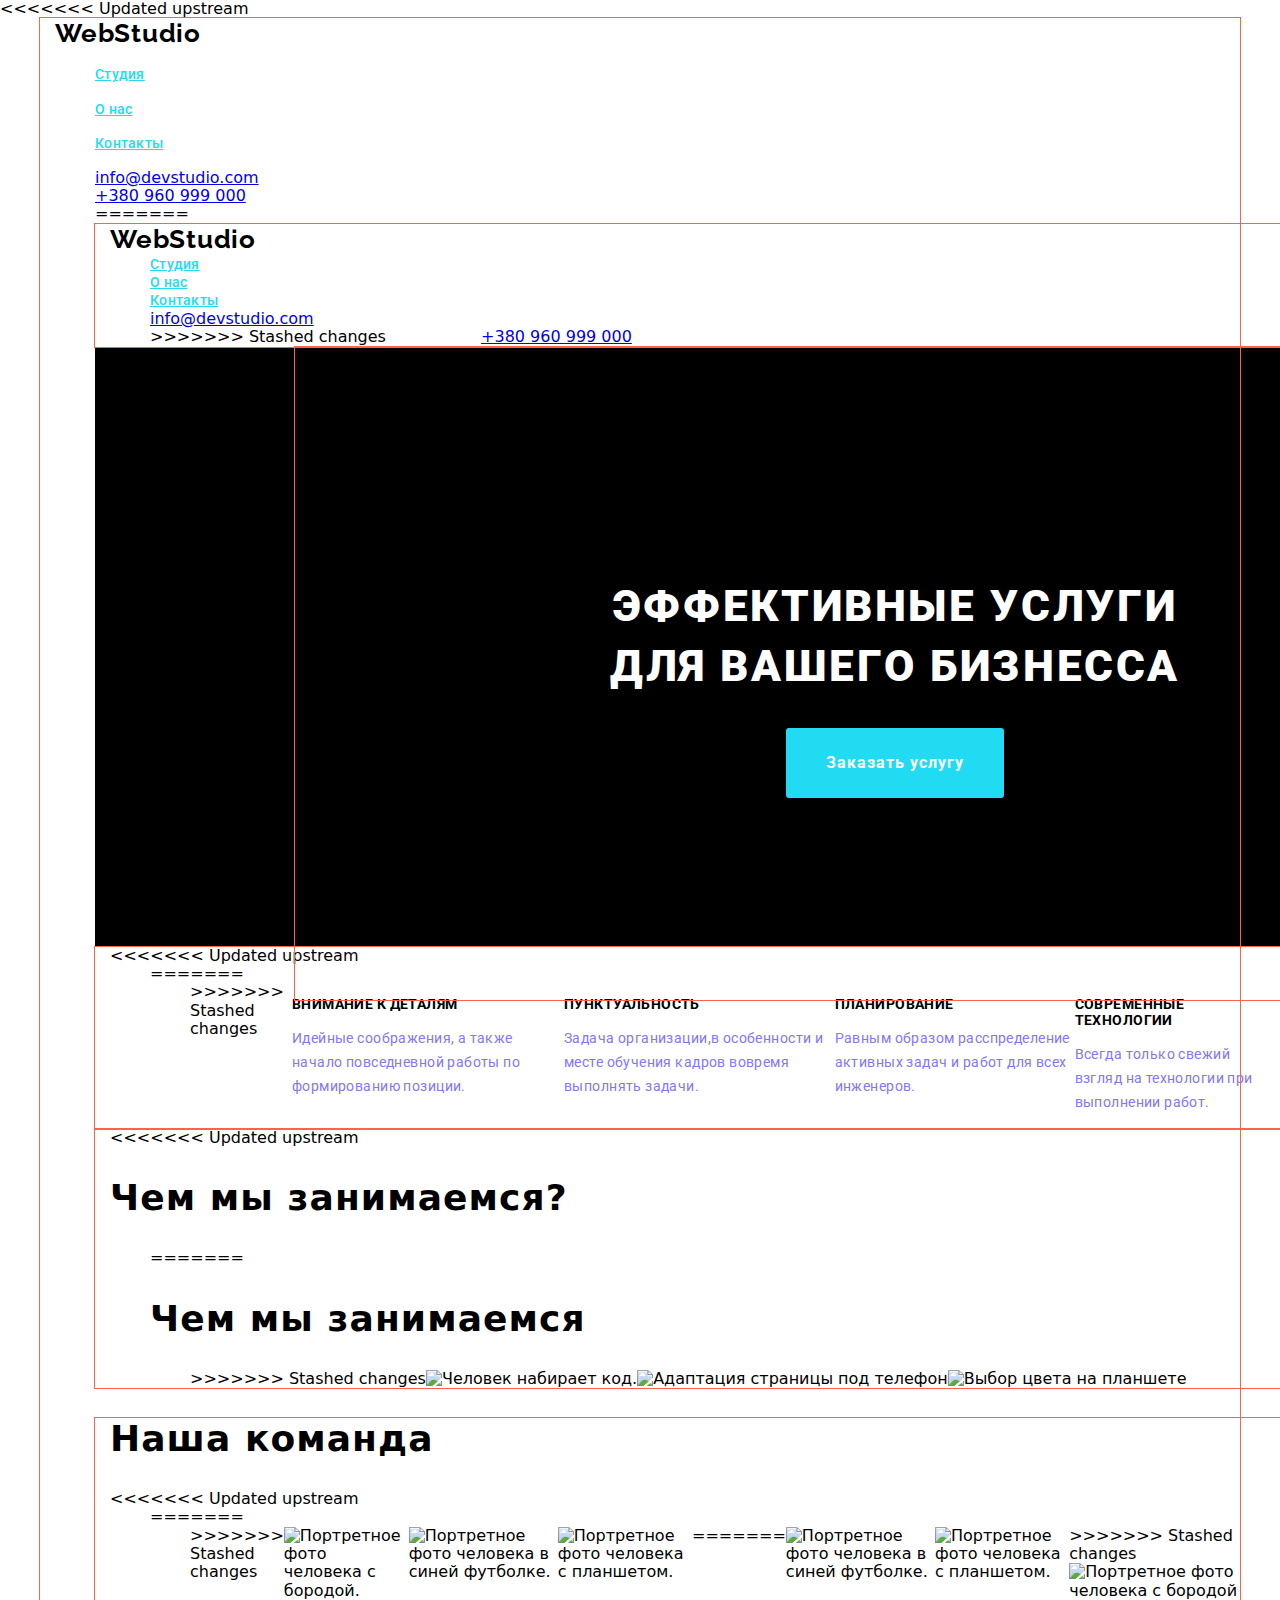
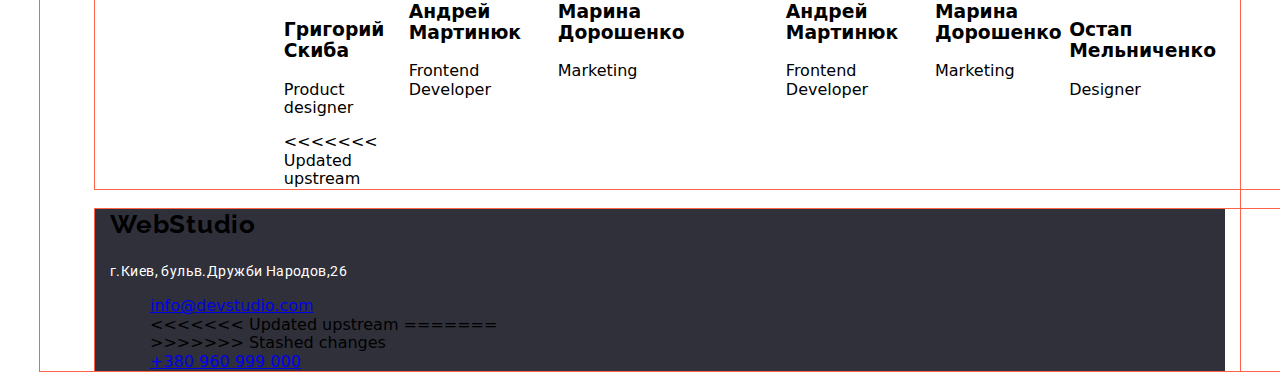
==== commit dce1c5be: "марджини" ====
--- a/index.html
+++ b/index.html
@@ -11,6 +11,7 @@
 </head>
 <body>
     <!--Шапка сайта-->
+<<<<<<< Updated upstream
     <header class="container">
         
             <a class="logo-sec" href="./index.html"><span class="logo-first">Web</span>Studio</a>
@@ -27,9 +28,30 @@
                 <ul class="list">
                     <li><a class="link" href="mailto:info@dewstudio.com">info@devstudio.com</a></li>
                     <li><a class="link" href="tel:+380960999000">+380 960 999 000</a></li>
+=======
+        <header>
+            <div class="container">
+                <a class="logo-sec" href="./index.html"><span class="logo-first">Web</span>Studio</a>
+                <ul class="list nav">
+                    <li class="item"><a class="more" href="">Студия</a></li>
                 </ul>
-            </nav>
-    </header>
+                <ul class="list nav">
+                    <li class="item"><a class="more" href="about.html">О нас</a></li>
+                </ul>
+                <ul class="list nav"> 
+                    <li class="item"><a class="more" href="">Контакты</a></li>
+                </ul>
+                
+                <ul class="list nav-link">
+                    <li class="item-nav"><a class="link" href="mailto:info@dewstudio.com">info@devstudio.com</a></li>
+>>>>>>> Stashed changes
+                </ul>
+                <ul class="list nav-link">
+                    <li class="item-nav"><a class="link" href="tel:+380960999000">+380 960 999 000</a></li>
+                </ul>
+                
+            </div>        
+        </header>
     <!--Основной контент-->
     <main>
         <!--Заказать услугу-->
@@ -48,7 +70,11 @@
         <section>
             <div class="container">
                 <h2 hidden>Особенности</h2>
+<<<<<<< Updated upstream
                 <ul class="list">
+=======
+                <ul class="list site-nav">
+>>>>>>> Stashed changes
                     <li>
                         <h3 class="text">Внимание к деталям</h3>
                         <p class="desc">Идейные соображения, а также начало повседневной работы по формированию позиции.</p>
@@ -71,8 +97,13 @@
         <!--Специализация-->
         <section class="benefits">
             <div class="container">
+<<<<<<< Updated upstream
                 <h2 class="subtitle">Чем мы занимаемся?</h2>
                 <ul class="list">
+=======
+                <h2 class="subtitle">Чем мы занимаемся</h2>
+                <ul class="list site-nav">
+>>>>>>> Stashed changes
                     <li>
                         <img src="https://image.freepik.com/free-photo/a-businessman-sitts-at-the-table-and-works-behind-a-laptop-in-the-office-a-man-is-typing-on-a-laptop-a-message_116317-61.jpg" alt="Человек набирает код." width="370"/>
                     </li>
@@ -89,11 +120,16 @@
         <section>
         <div class="container">
             <h2 class="subtitle">Наша команда</h2>
+<<<<<<< Updated upstream
             <ul class="list">
+=======
+            <ul class="list site-nav">
+>>>>>>> Stashed changes
                 <li>
                     <img src="https://image.freepik.com/free-photo/happy-man-with-long-thick-ginger-beard-has-friendly-smile_273609-16616.jpg" alt="Портретное фото человека с бородой." width="270"/>
                     <h3>Григорий Скиба</h3>
                     <p>Product designer</p>
+<<<<<<< Updated upstream
                 </li>
                 <li>
                     <img src="https://image.freepik.com/free-photo/bearded-portrait-of-a-young-guy-with-blue-tshirt_176420-27973.jpg" alt="Портретное фото человека в синей футболке." width="270"/>
@@ -106,6 +142,20 @@
                     <p>Marketing</p>
                 </li>
                 <li>
+=======
+                </li>
+                <li>
+                    <img src="https://image.freepik.com/free-photo/bearded-portrait-of-a-young-guy-with-blue-tshirt_176420-27973.jpg" alt="Портретное фото человека в синей футболке." width="270"/>
+                    <h3>Андрей Мартинюк</h3>
+                    <p>Frontend Developer</p>
+                </li>
+                <li>
+                    <img src="https://cdn.pixabay.com/photo/2018/01/04/21/15/young-3061652_960_720.jpg" alt="Портретное фото человека с планшетом." width="270"/>
+                    <h3>Марина Дорошенко</h3>
+                    <p>Marketing</p>
+                </li>
+                <li>
+>>>>>>> Stashed changes
                     <img src="https://image.freepik.com/free-photo/attractive-bearded-man-in-red-hat-with-broad-smile-showing-healthy-teeth_295783-1369.jpg" alt="Портретное фото человека с бородой" width="270"/>
                     <h3>Остап Мельниченко</h3>
                     <p>Designer</p>
@@ -122,6 +172,11 @@
             <p class="nav-text">г.Киев, бульв.Дружби Народов,26</p>
             <ul class="list">
                 <li><a href="mailto:info@dewstudio.com">info@devstudio.com</a></li>
+<<<<<<< Updated upstream
+=======
+            </ul>
+            <ul class="list">
+>>>>>>> Stashed changes
                 <li><a href="tel:+380960999000">+380 960 999 000</a></li>
             </ul>
         </div>
--- a/css/index.css
+++ b/css/index.css
@@ -15,6 +15,27 @@
 .list {
     list-style: none;
 }
+<<<<<<< Updated upstream
+=======
+.nav {
+    margin-right: 50px;
+    display: flex;
+    display: inline-block;
+}
+.nav .item:last-child {
+    margin-right: 0px;
+} 
+
+
+.site-nav {
+    display: flex;
+}
+.nav-link {
+    margin-right: 50px;
+    display: flex;
+    display: inline-block;
+}
+>>>>>>> Stashed changes
 /*цвет первой части логотипа сайта*/
 .logo-first {
     color: var(--highlight-color);
@@ -115,6 +136,10 @@
 }
 /*стиль подзаголовка секций специализация и наша команда*/
 .subtitle {
+<<<<<<< Updated upstream
+=======
+    text-align: center;
+>>>>>>> Stashed changes
     font-family: Roboto;
     font-style: normal;
     font-weight: bold;
@@ -143,4 +168,8 @@
     line-height: 24px;
     letter-spacing: 0.03em;
     color: #FFFFFF;
+<<<<<<< Updated upstream
 }
+=======
+}
+>>>>>>> Stashed changes
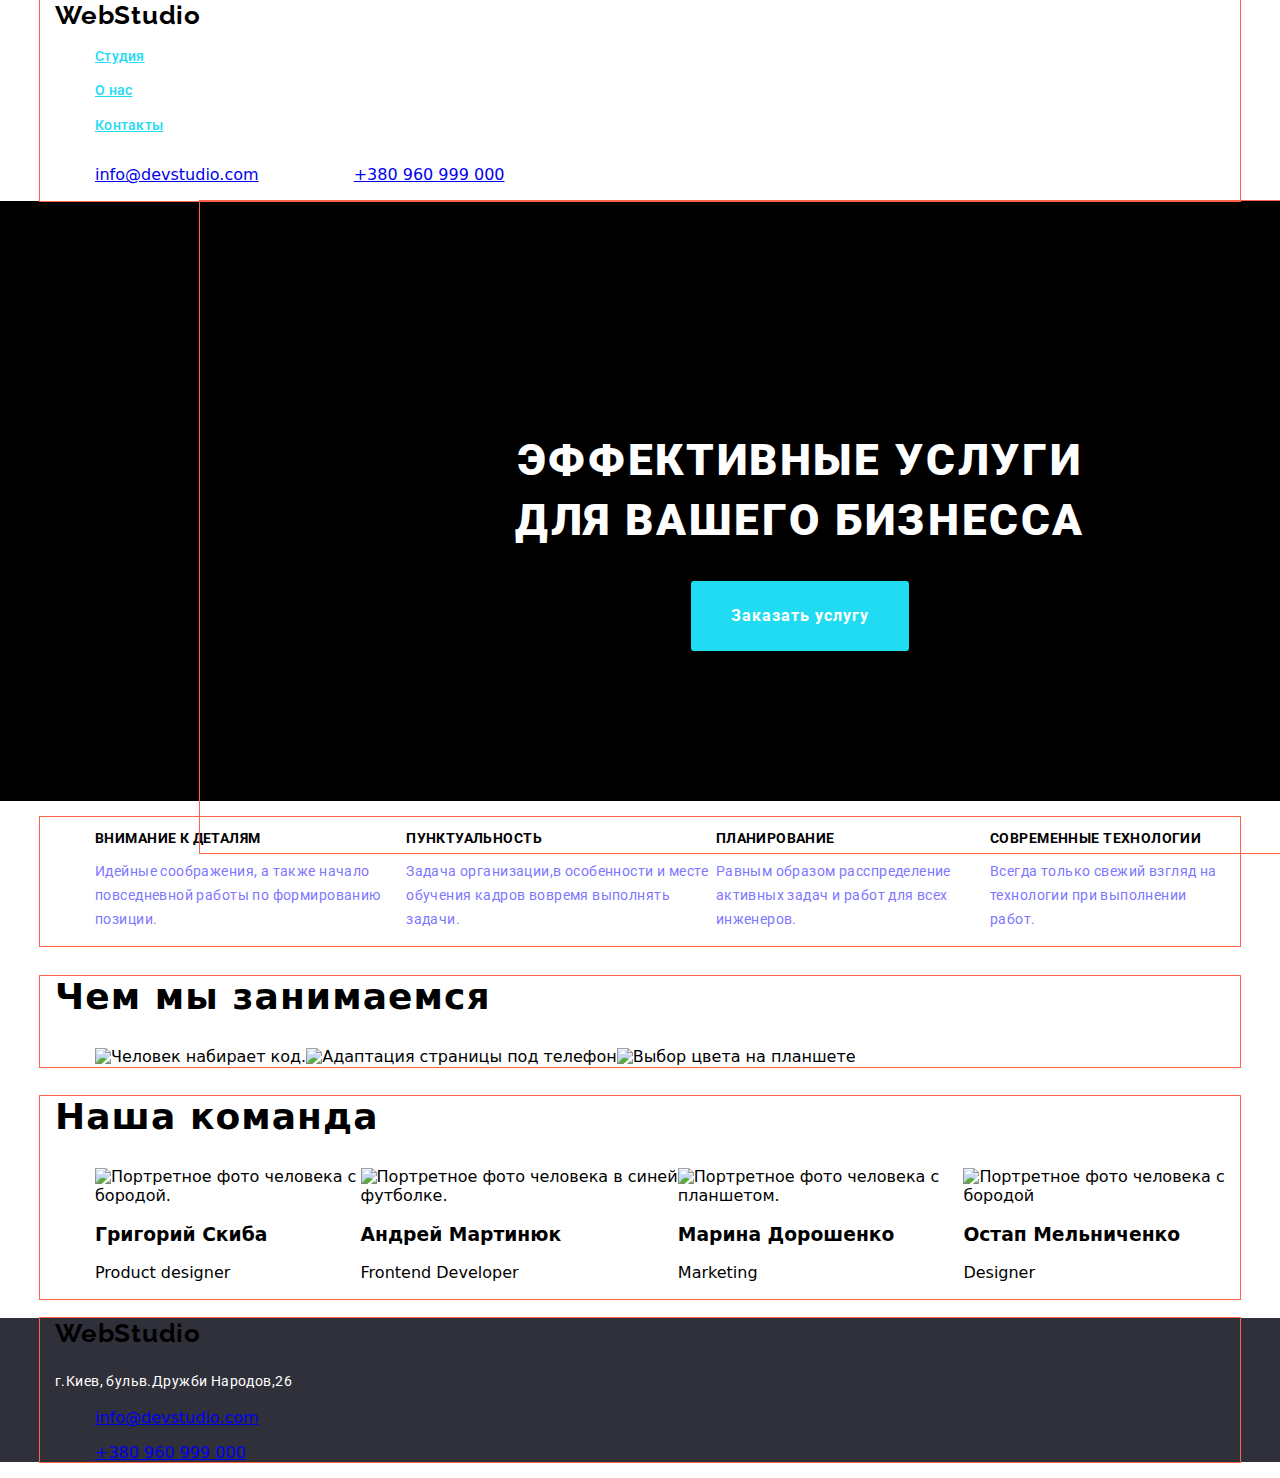
==== commit 878c9729: "Оновив HTML" ====
--- a/index.html
+++ b/index.html
@@ -10,139 +10,90 @@
     
 </head>
 <body>
-    <!--Шапка сайта-->
-<<<<<<< Updated upstream
-    <header class="container">
-        
-            <a class="logo-sec" href="./index.html"><span class="logo-first">Web</span>Studio</a>
-            <ul class="list">
-                <li><a class="more" href="">Студия</a></li>
+<!--Шапка сайта-->
+<header>
+    <div class="container">
+        <a class="logo-sec" href="./index.html"><span class="logo-first">Web</span>Studio</a>
+            <ul class="list nav">
+                <li class="item"><a class="more" href="">Студия</a></li>
             </ul>
-            <ul class="list">
-                <li><a class="more" href="about.html">О нас</a></li>
+            <ul class="list nav">
+                <li class="item"><a class="more" href="about.html">О нас</a></li>
             </ul>
-            <ul class="list">
-                <li><a class="more" href="">Контакты</a></li>
+            <ul class="list nav"> 
+                <li class="item"><a class="more" href="">Контакты</a></li>
             </ul>
-            <nav>
-                <ul class="list">
-                    <li><a class="link" href="mailto:info@dewstudio.com">info@devstudio.com</a></li>
-                    <li><a class="link" href="tel:+380960999000">+380 960 999 000</a></li>
-=======
-        <header>
-            <div class="container">
-                <a class="logo-sec" href="./index.html"><span class="logo-first">Web</span>Studio</a>
-                <ul class="list nav">
-                    <li class="item"><a class="more" href="">Студия</a></li>
-                </ul>
-                <ul class="list nav">
-                    <li class="item"><a class="more" href="about.html">О нас</a></li>
-                </ul>
-                <ul class="list nav"> 
-                    <li class="item"><a class="more" href="">Контакты</a></li>
-                </ul>
-                
-                <ul class="list nav-link">
-                    <li class="item-nav"><a class="link" href="mailto:info@dewstudio.com">info@devstudio.com</a></li>
->>>>>>> Stashed changes
-                </ul>
-                <ul class="list nav-link">
-                    <li class="item-nav"><a class="link" href="tel:+380960999000">+380 960 999 000</a></li>
-                </ul>
-                
-            </div>        
-        </header>
-    <!--Основной контент-->
-    <main>
-        <!--Заказать услугу-->
-        
-            <section class="section">
-                <div class="container">
-                    <div class="block">
-                        <h1 class="slogan">Эффективные услуги <br> для вашего бизнесса</h1>
-                        <button class="link-btn">Заказать услугу</button>
-                    </div>
-                    
-                </div>
-            </section>
-        
-        <!--Особенности-->
-        <section>
-            <div class="container">
-                <h2 hidden>Особенности</h2>
-<<<<<<< Updated upstream
-                <ul class="list">
-=======
-                <ul class="list site-nav">
->>>>>>> Stashed changes
-                    <li>
-                        <h3 class="text">Внимание к деталям</h3>
-                        <p class="desc">Идейные соображения, а также начало повседневной работы по формированию позиции.</p>
-                    </li>
-                    <li>
-                        <h3 class="text">Пунктуальность</h3>
-                        <p class="desc">Задача организации,в особенности и месте обучения кадров вовремя выполнять задачи.</p>
-                    </li>
-                    <li>
-                        <h3 class="text">Планирование</h3>
-                        <p class="desc">Равным образом расспределение активных задач и работ для всех инженеров.</p>
-                    </li>
-                    <li>
-                        <h3 class="text">Современные технологии</h3>
-                        <p class="desc">Всегда только свежий взгляд на технологии при выполнении работ.</p>
-                    </li>
-                </ul>
-            </div>
-        </section>
-        <!--Специализация-->
-        <section class="benefits">
-            <div class="container">
-<<<<<<< Updated upstream
-                <h2 class="subtitle">Чем мы занимаемся?</h2>
-                <ul class="list">
-=======
-                <h2 class="subtitle">Чем мы занимаемся</h2>
-                <ul class="list site-nav">
->>>>>>> Stashed changes
-                    <li>
-                        <img src="https://image.freepik.com/free-photo/a-businessman-sitts-at-the-table-and-works-behind-a-laptop-in-the-office-a-man-is-typing-on-a-laptop-a-message_116317-61.jpg" alt="Человек набирает код." width="370"/>
-                    </li>
-                    <li>
-                        <img src="https://image.freepik.com/free-psd/laptop-computer-device-with-screen-mock-up-on-black-room_110893-1668.jpg" alt="Адаптация страницы под телефон" width="370"/>
-                    </li>
-                    <li>
-                        <img src="https://image.freepik.com/free-photo/creative-graphic-designer-working-on-color-selection-and-color-swatches-drawing-on-graphics-tablet_28283-1282.jpg" alt="Выбор цвета на планшете" width="370"/>
-                    </li>
-                </ul>
-            </div>
-        </section>
-        <!--Наша команда-->
-        <section>
-        <div class="container">
-            <h2 class="subtitle">Наша команда</h2>
-<<<<<<< Updated upstream
-            <ul class="list">
-=======
+            <ul class="list nav-link">
+                <li class="item-nav"><a class="link" href="mailto:info@dewstudio.com">info@devstudio.com</a></li>
+            </ul>
+            <ul class="list nav-link">
+                <li class="item-nav"><a class="link" href="tel:+380960999000">+380 960 999 000</a></li>
+            </ul>
+    </div>        
+</header>
+
+<!--Основной контент-->
+<main>
+<!--Заказать услугу-->
+<section class="section">
+    <div class="container">
+        <div class="block">
+            <h1 class="slogan">Эффективные услуги <br> для вашего бизнесса</h1>
+            <button class="link-btn">Заказать услугу</button>
+        </div>
+    </div>
+</section>
+<!--Особенности-->
+<section>
+    <div class="container">
+        <h2 hidden>Особенности</h2>
             <ul class="list site-nav">
->>>>>>> Stashed changes
+                <li>
+                    <h3 class="text">Внимание к деталям</h3>
+                    <p class="desc">Идейные соображения, а также начало повседневной работы по формированию позиции.</p>
+                </li>
+                <li>
+                    <h3 class="text">Пунктуальность</h3>
+                    <p class="desc">Задача организации,в особенности и месте обучения кадров вовремя выполнять задачи.</p>
+                </li>
+                <li>
+                    <h3 class="text">Планирование</h3>
+                    <p class="desc">Равным образом расспределение активных задач и работ для всех инженеров.</p>
+                </li>
+                <li>
+                    <h3 class="text">Современные технологии</h3>
+                    <p class="desc">Всегда только свежий взгляд на технологии при выполнении работ.</p>
+                </li>
+            </ul>
+    </div>
+</section>
+
+<!--Специализация-->
+<section class="benefits">
+    <div class="container">
+        <h2 class="subtitle">Чем мы занимаемся</h2>
+            <ul class="list site-nav">
+                <li>
+                    <img src="https://image.freepik.com/free-photo/a-businessman-sitts-at-the-table-and-works-behind-a-laptop-in-the-office-a-man-is-typing-on-a-laptop-a-message_116317-61.jpg" alt="Человек набирает код." width="370"/>
+                </li>
+                <li>
+                    <img src="https://image.freepik.com/free-psd/laptop-computer-device-with-screen-mock-up-on-black-room_110893-1668.jpg" alt="Адаптация страницы под телефон" width="370"/>
+                </li>
+                <li>
+                    <img src="https://image.freepik.com/free-photo/creative-graphic-designer-working-on-color-selection-and-color-swatches-drawing-on-graphics-tablet_28283-1282.jpg" alt="Выбор цвета на планшете" width="370"/>
+                </li>
+            </ul>
+    </div>
+</section>
+<!--Наша команда-->
+<section>
+    <div class="container">
+        <h2 class="subtitle">Наша команда</h2>
+            <ul class="list site-nav">
                 <li>
                     <img src="https://image.freepik.com/free-photo/happy-man-with-long-thick-ginger-beard-has-friendly-smile_273609-16616.jpg" alt="Портретное фото человека с бородой." width="270"/>
                     <h3>Григорий Скиба</h3>
                     <p>Product designer</p>
-<<<<<<< Updated upstream
-                </li>
-                <li>
-                    <img src="https://image.freepik.com/free-photo/bearded-portrait-of-a-young-guy-with-blue-tshirt_176420-27973.jpg" alt="Портретное фото человека в синей футболке." width="270"/>
-                    <h3>Андрей Мартинюк</h3>
-                    <p>Frontend Developer</p>
-                </li>
-                <li>
-                    <img src="https://image.freepik.com/free-photo/pretty-brunette-lady-have-a-videocall-using-wireless-headphones_231208-2823.jpg" alt="Портретное фото человека с планшетом." width="270"/>
-                    <h3>Марина Дорошенко</h3>
-                    <p>Marketing</p>
-                </li>
-                <li>
-=======
                 </li>
                 <li>
                     <img src="https://image.freepik.com/free-photo/bearded-portrait-of-a-young-guy-with-blue-tshirt_176420-27973.jpg" alt="Портретное фото человека в синей футболке." width="270"/>
@@ -155,31 +106,31 @@
                     <p>Marketing</p>
                 </li>
                 <li>
->>>>>>> Stashed changes
                     <img src="https://image.freepik.com/free-photo/attractive-bearded-man-in-red-hat-with-broad-smile-showing-healthy-teeth_295783-1369.jpg" alt="Портретное фото человека с бородой" width="270"/>
                     <h3>Остап Мельниченко</h3>
                     <p>Designer</p>
                 </li>
             </ul>
-        </div>    
-        </section>
+    </div>    
+</section>
+</main>
 
-    </main>
-    <!--Контакты-->
+<!--Контакты-->
     <footer class="footer">
         <div class="container">
             <h2><a class="logo-sec" href="./index.html"><span class="logo-first">Web</span>Studio</a></h2>
             <p class="nav-text">г.Киев, бульв.Дружби Народов,26</p>
             <ul class="list">
                 <li><a href="mailto:info@dewstudio.com">info@devstudio.com</a></li>
-<<<<<<< Updated upstream
-=======
             </ul>
             <ul class="list">
->>>>>>> Stashed changes
                 <li><a href="tel:+380960999000">+380 960 999 000</a></li>
             </ul>
         </div>
     </footer>
 </body>
-</html>+</html>
+
+           
+
+                
